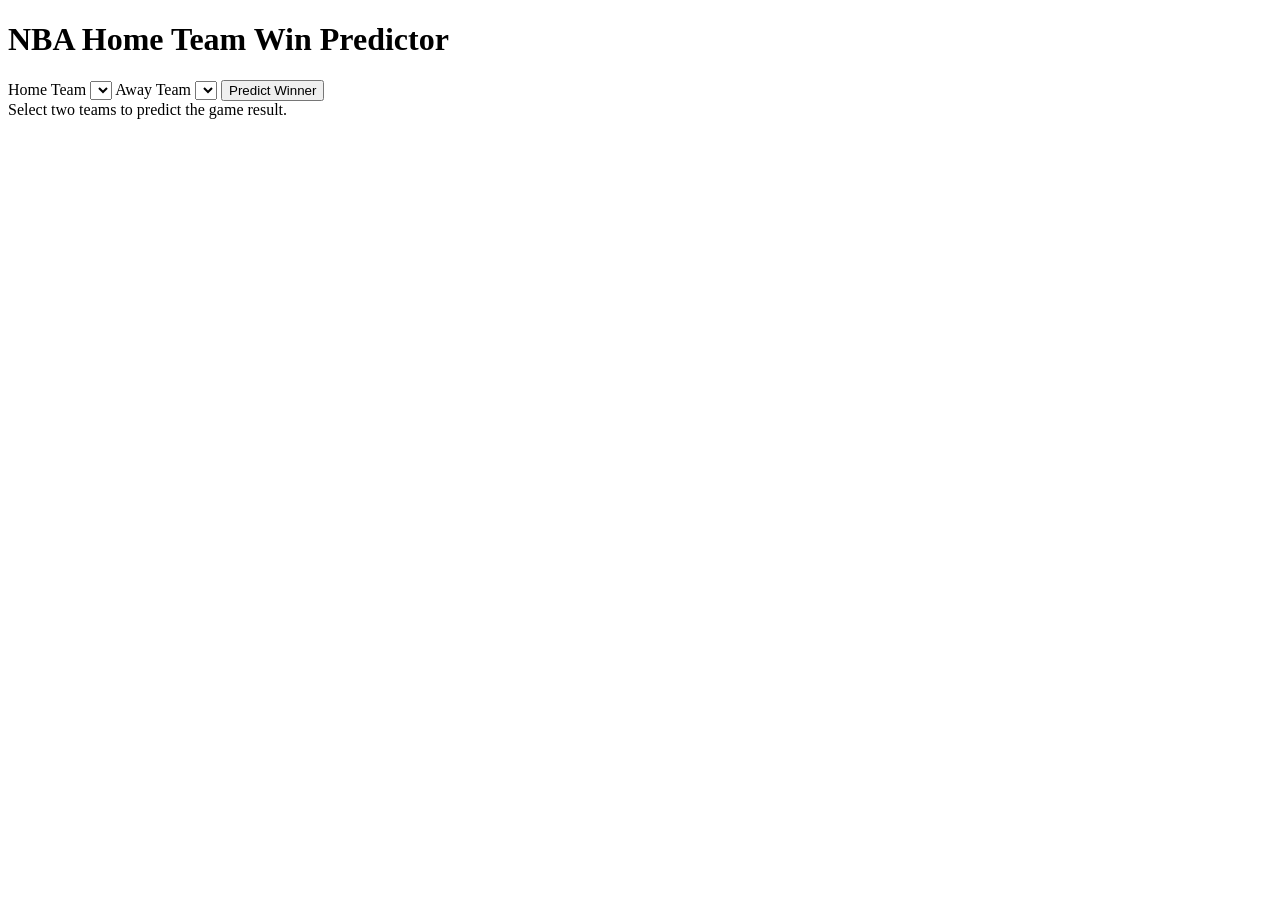
==== public/index.html @ 97f678a2 "webpage for predictor app" ====
<!DOCTYPE html>
<html lang="en">

<head>
    <meta charset="UTF-8" />
    <meta name="viewport" content="width=device-width, initial-scale=1.0" />
    <title>NBA Game Predictor</title>
    <link rel="stylesheet" href="/styles.css" />
</head>

<body>
    <main class="container">
        <h1>NBA Home Team Win Predictor</h1>

        <div class="card">
            <label for="homeTeam">Home Team</label>
            <select id="homeTeam"></select>

            <label for="awayTeam">Away Team</label>
            <select id="awayTeam"></select>

            <button id="predictBtn">Predict Winner</button>

            <div id="result" class="result">
                Select two teams to predict the game result.
            </div>
        </div>
    </main>

    <script src="/app.js"></script>
</body>

</html>
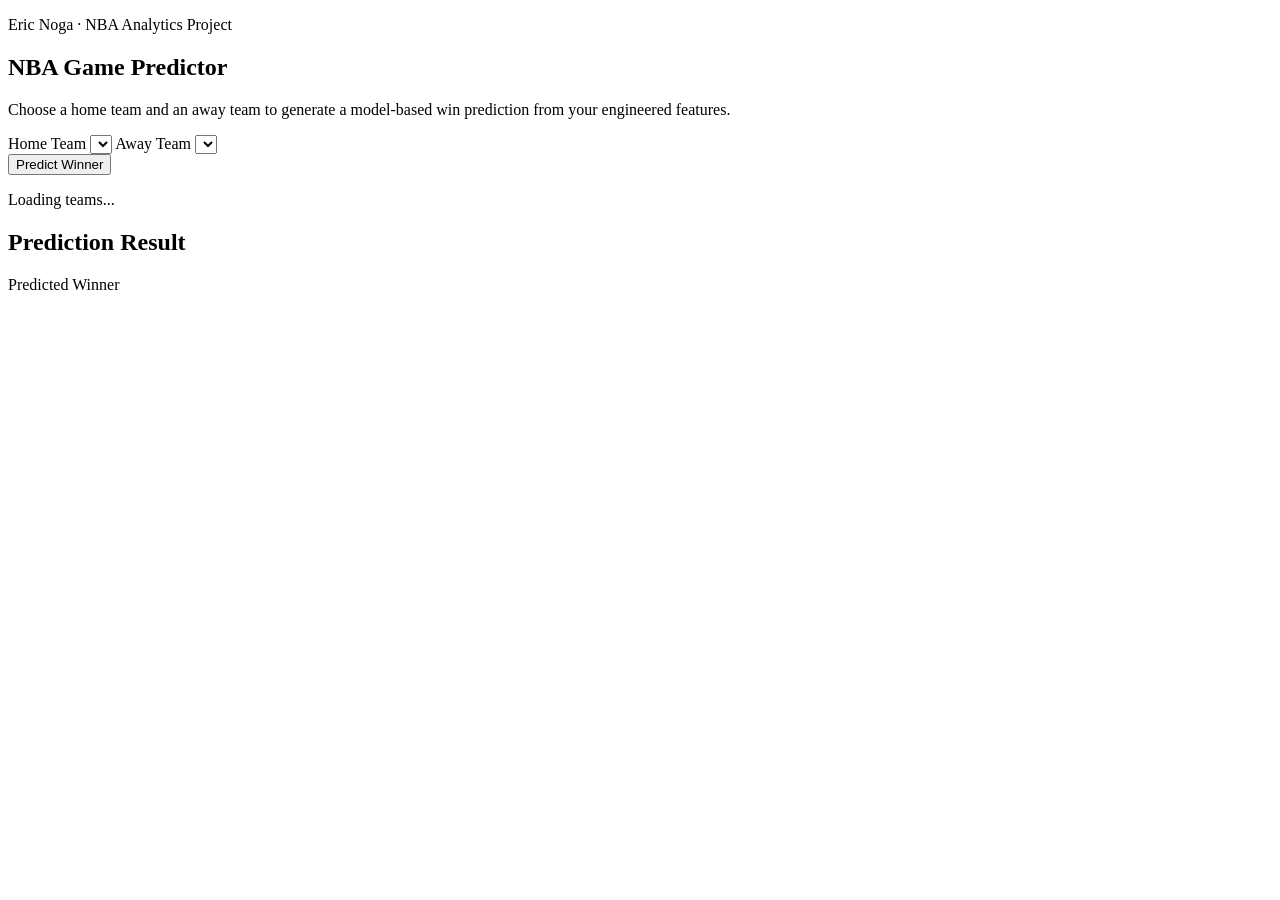
==== commit 008e2d3d: "second attempt" ====
--- a/public/index.html
+++ b/public/index.html
@@ -1,33 +1,60 @@
 <!DOCTYPE html>
 <html lang="en">
+<head>
+  <meta charset="UTF-8" />
+  <meta name="viewport" content="width=device-width, initial-scale=1.0" />
+  <title>NBA Game Predictor</title>
+  <link rel="stylesheet" href="/style.css" />
+</head>
+<body>
+  <main class="page">
+    <section class="card hero">
+      <p class="eyebrow">Eric Noga · NBA Analytics Project</p>
+      <h1>NBA Game Predictor</h1>
+      <p class="subtitle">
+        Choose a home team and an away team to generate a model-based win prediction from your engineered features.
+      </p>
+    </section>
 
-<head>
-    <meta charset="UTF-8" />
-    <meta name="viewport" content="width=device-width, initial-scale=1.0" />
-    <title>NBA Game Predictor</title>
-    <link rel="stylesheet" href="/styles.css" />
-</head>
+    <section class="card form-card">
+      <div class="grid">
+        <label>
+          <span>Home Team</span>
+          <select id="homeTeam"></select>
+        </label>
 
-<body>
-    <main class="container">
-        <h1>NBA Home Team Win Predictor</h1>
+        <label>
+          <span>Away Team</span>
+          <select id="awayTeam"></select>
+        </label>
+      </div>
 
-        <div class="card">
-            <label for="homeTeam">Home Team</label>
-            <select id="homeTeam"></select>
+      <button id="predictBtn">Predict Winner</button>
+      <p id="status" class="status">Loading teams...</p>
+    </section>
 
-            <label for="awayTeam">Away Team</label>
-            <select id="awayTeam"></select>
+    <section id="resultCard" class="card result-card hidden">
+      <h2>Prediction Result</h2>
+      <div class="winner-row">
+        <span class="winner-label">Predicted Winner</span>
+        <span id="winnerText" class="winner-text"></span>
+      </div>
 
-            <button id="predictBtn">Predict Winner</button>
+      <div class="probability-grid">
+        <div class="prob-box">
+          <span id="homeLabel"></span>
+          <strong id="homeProb"></strong>
+        </div>
+        <div class="prob-box">
+          <span id="awayLabel"></span>
+          <strong id="awayProb"></strong>
+        </div>
+      </div>
 
-            <div id="result" class="result">
-                Select two teams to predict the game result.
-            </div>
-        </div>
-    </main>
+      <p id="dataSource" class="data-source"></p>
+    </section>
+  </main>
 
-    <script src="/app.js"></script>
+  <script src="/app.js"></script>
 </body>
-
-</html>+</html>
